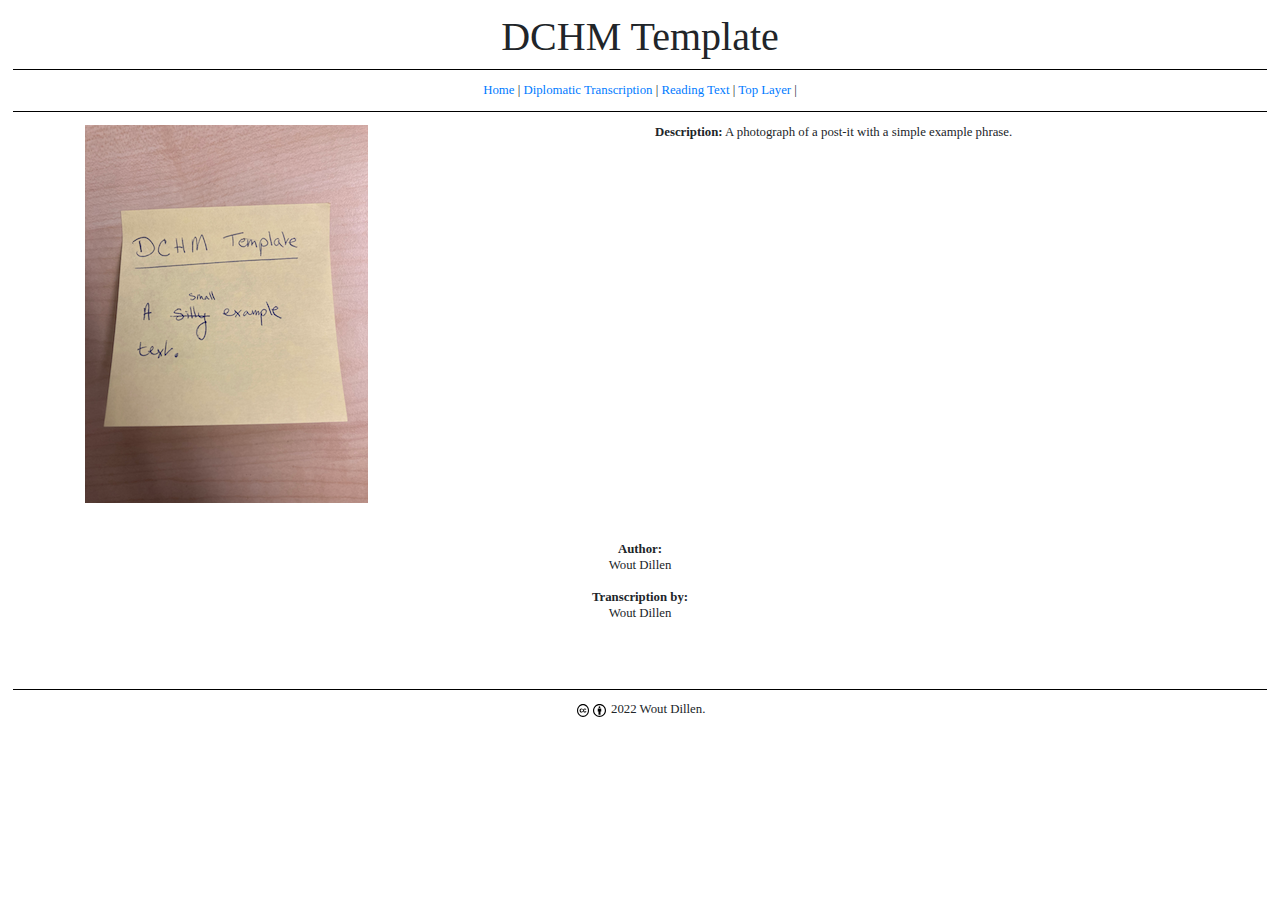
==== docs/index.html @ a069969e "Initial commit" ====
<!DOCTYPE html>
<!DOCTYPE HTML><html lang="en" xml:lang="en">
   <head>
      <meta http-equiv="Content-Type" content="text/html; charset=UTF-8">
      <title>
                    
                    frankensTEIn: Home
                </title>
      <link rel="stylesheet" href="https://stackpath.bootstrapcdn.com/bootstrap/4.3.1/css/bootstrap.min.css" integrity="sha384-ggOyR0iXCbMQv3Xipma34MD+dH/1fQ784/j6cY/iJTQUOhcWr7x9JvoRxT2MZw1T" crossorigin="anonymous">
      <link rel="stylesheet" href="assets/css/main.css">
      <link rel="stylesheet" href="assets/css/desktop.css">
   </head>
   <body>
      <header>
         <h1>DCHM Template</h1>
      </header>
      <nav id="sitenav"><a href="index.html">Home</a> |
         <a href="diplomatic.html">Diplomatic Transcription</a> |
         <a href="reading.html">Reading Text</a> |
         <a href="toplayer.html">Top Layer</a> |
         </nav>
      <main id="manuscript">
         <div class="container">
            <div class="row">
               <div class="col-sm">
                  <article id="thumbnail"><img src="assets/img/documents/postit01_thumb.png" title="Post-It 01" alt="&#xA;               A photograph of a post-it with a simple example phrase.&#xA;            "></article>
               </div>
               <div class="col-sm">
                  <article id="transcription">
                     <p><strong>Description:</strong>
                        A photograph of a post-it with a simple example phrase.
                        </p>
                  </article>
               </div>
            </div>
            <div class="row">
               <div class="col-sm">
                  <article id="details">
                     <p><strong>Author:</strong><br>Wout Dillen</p>
                     <p><strong>Transcription by:</strong><br>Wout Dillen</p>
                  </article>
               </div>
            </div>
         </div>
      </main>
      <footer>
         <div class="row" id="footer">
            <div class="col-sm copyright">
               <div class="copyright_logos"><a href="https://creativecommons.org/licenses/by/4.0/legalcode"><img src="assets/img/logos/cc.svg" class="copyright_logo" alt="Creative Commons License"><img src="assets/img/logos/by.svg" class="copyright_logo" alt="Attribution 4.0 International"></a></div>
               <div class="copyright_text">
                  2022 Wout Dillen.
                  </div>
            </div>
         </div>
      </footer><script src="https://code.jquery.com/jquery-3.3.1.slim.min.js" integrity="sha384-q8i/X+965DzO0rT7abK41JStQIAqVgRVzpbzo5smXKp4YfRvH+8abtTE1Pi6jizo" crossorigin="anonymous"></script><script src="https://cdn.jsdelivr.net/npm/popper.js@1.14.3/dist/umd/popper.min.js" integrity="sha384-ZMP7rVo3mIykV+2+9J3UJ46jBk0WLaUAdn689aCwoqbBJiSnjAK/l8WvCWPIPm49" crossorigin="anonymous"></script><script src="https://cdn.jsdelivr.net/npm/bootstrap@4.1.3/dist/js/bootstrap.min.js" integrity="sha384-ChfqqxuZUCnJSK3+MXmPNIyE6ZbWh2IMqE241rYiqJxyMiZ6OW/JmZQ5stwEULTy" crossorigin="anonymous"></script></body>
</html>
---- docs/assets/css/main.css ----
body {
	padding: 1vw;
	font-family: 'Palatino','Palatino Linotype','Palatino LT STD','Book Antiqua','Georgia,serif';
	line-height: 1.25;
	font-size: 1vw;
  width: 100%;
	}

h1, h2, h3, nav, footer {
    text-align: center;
}

nav {
    margin-bottom: 1vw;
    border-top: 1px solid black;
    border-bottom: 1px solid black;
    padding: 1vw;
}

h2 {
    padding: 1vw;
}

h3 {
    font-weight: bold;
    padding: 1vw;
    
}

#details {
    padding: 2vw;
    margin: 1vw;
    text-align: center;    
}

footer {
    border-top: 1px solid black;
    padding-top: 1vw;
    margin-top: 1vw;
}

.copyright {
    width: 50%;
    margin: auto;
}

.copyright_logos, .copyright_text {
    display: inline;
}

.copyright_logo {
		width: 1vw;
		margin:.15vw;
	}
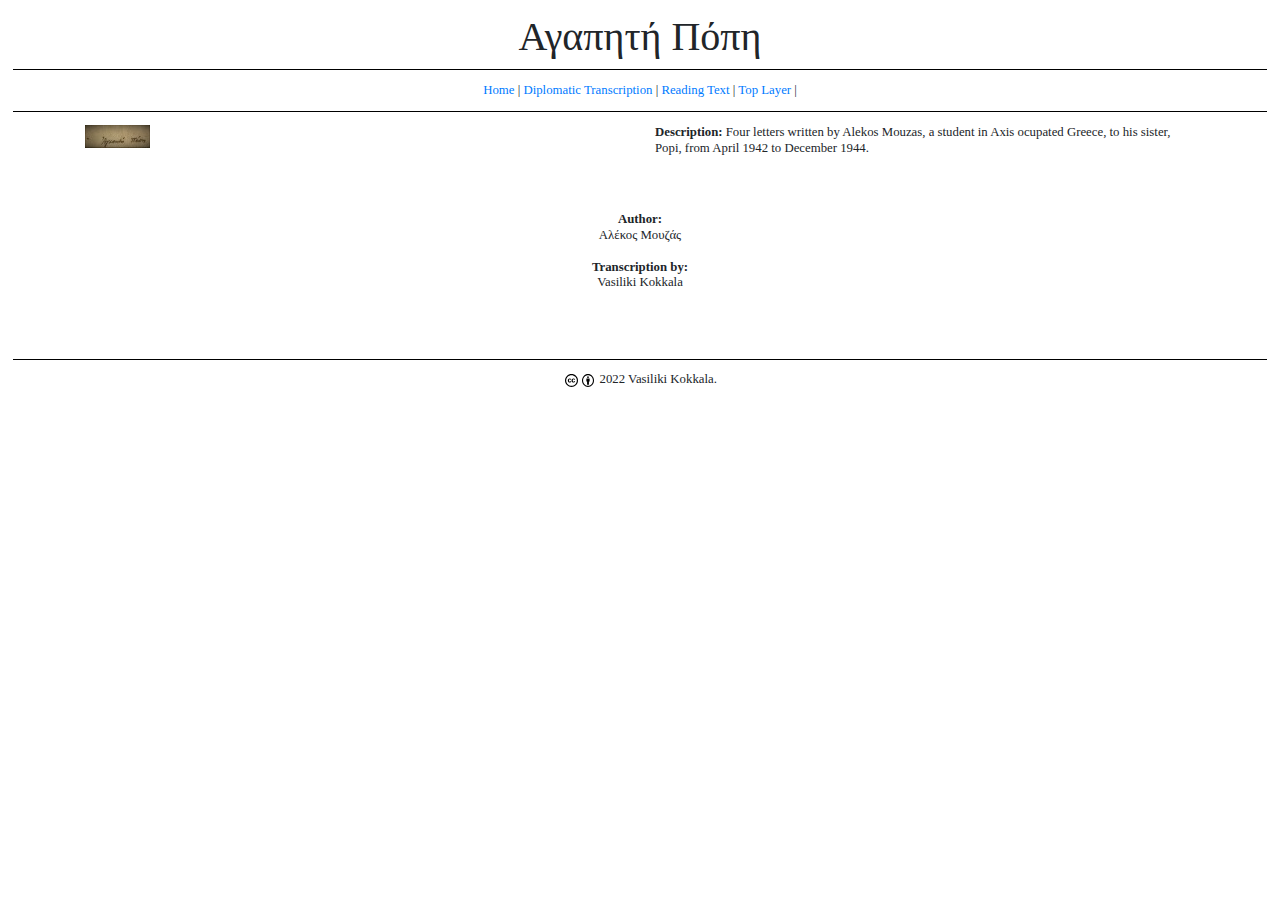
==== commit c822c733: "#5 index.xsl=articles/img : inserted indexx and letter2-see if it works" ====
--- a/docs/index.html
+++ b/docs/index.html
@@ -4,7 +4,7 @@
       <meta http-equiv="Content-Type" content="text/html; charset=UTF-8">
       <title>
                     
-                    frankensTEIn: Home
+                    Αγαπητή Πόπη: Home
                 </title>
       <link rel="stylesheet" href="https://stackpath.bootstrapcdn.com/bootstrap/4.3.1/css/bootstrap.min.css" integrity="sha384-ggOyR0iXCbMQv3Xipma34MD+dH/1fQ784/j6cY/iJTQUOhcWr7x9JvoRxT2MZw1T" crossorigin="anonymous">
       <link rel="stylesheet" href="assets/css/main.css">
@@ -12,7 +12,7 @@
    </head>
    <body>
       <header>
-         <h1>DCHM Template</h1>
+         <h1>Αγαπητή Πόπη</h1>
       </header>
       <nav id="sitenav"><a href="index.html">Home</a> |
          <a href="diplomatic.html">Diplomatic Transcription</a> |
@@ -23,12 +23,13 @@
          <div class="container">
             <div class="row">
                <div class="col-sm">
-                  <article id="thumbnail"><img src="assets/img/documents/postit01_thumb.png" title="Post-It 01" alt="&#xA;               A photograph of a post-it with a simple example phrase.&#xA;            "></article>
+                  <article id="thumbnail"><img src="assets/img/documents/indexx_thumbnail.jpg" title="Home photo" alt="&#xA;               Four letters written by Alekos Mouzas, a student in Axis ocupated&#xA;                    Greece, to his sister, Popi, from April 1942 to December 1944. &#xA;            "></article>
                </div>
                <div class="col-sm">
                   <article id="transcription">
                      <p><strong>Description:</strong>
-                        A photograph of a post-it with a simple example phrase.
+                        Four letters written by Alekos Mouzas, a student in Axis ocupated
+                        Greece, to his sister, Popi, from April 1942 to December 1944. 
                         </p>
                   </article>
                </div>
@@ -36,8 +37,8 @@
             <div class="row">
                <div class="col-sm">
                   <article id="details">
-                     <p><strong>Author:</strong><br>Wout Dillen</p>
-                     <p><strong>Transcription by:</strong><br>Wout Dillen</p>
+                     <p><strong>Author:</strong><br>Αλέκος Μουζάς</p>
+                     <p><strong>Transcription by:</strong><br>Vasiliki Kokkala</p>
                   </article>
                </div>
             </div>
@@ -48,7 +49,7 @@
             <div class="col-sm copyright">
                <div class="copyright_logos"><a href="https://creativecommons.org/licenses/by/4.0/legalcode"><img src="assets/img/logos/cc.svg" class="copyright_logo" alt="Creative Commons License"><img src="assets/img/logos/by.svg" class="copyright_logo" alt="Attribution 4.0 International"></a></div>
                <div class="copyright_text">
-                  2022 Wout Dillen.
+                  2022 Vasiliki Kokkala.
                   </div>
             </div>
          </div>
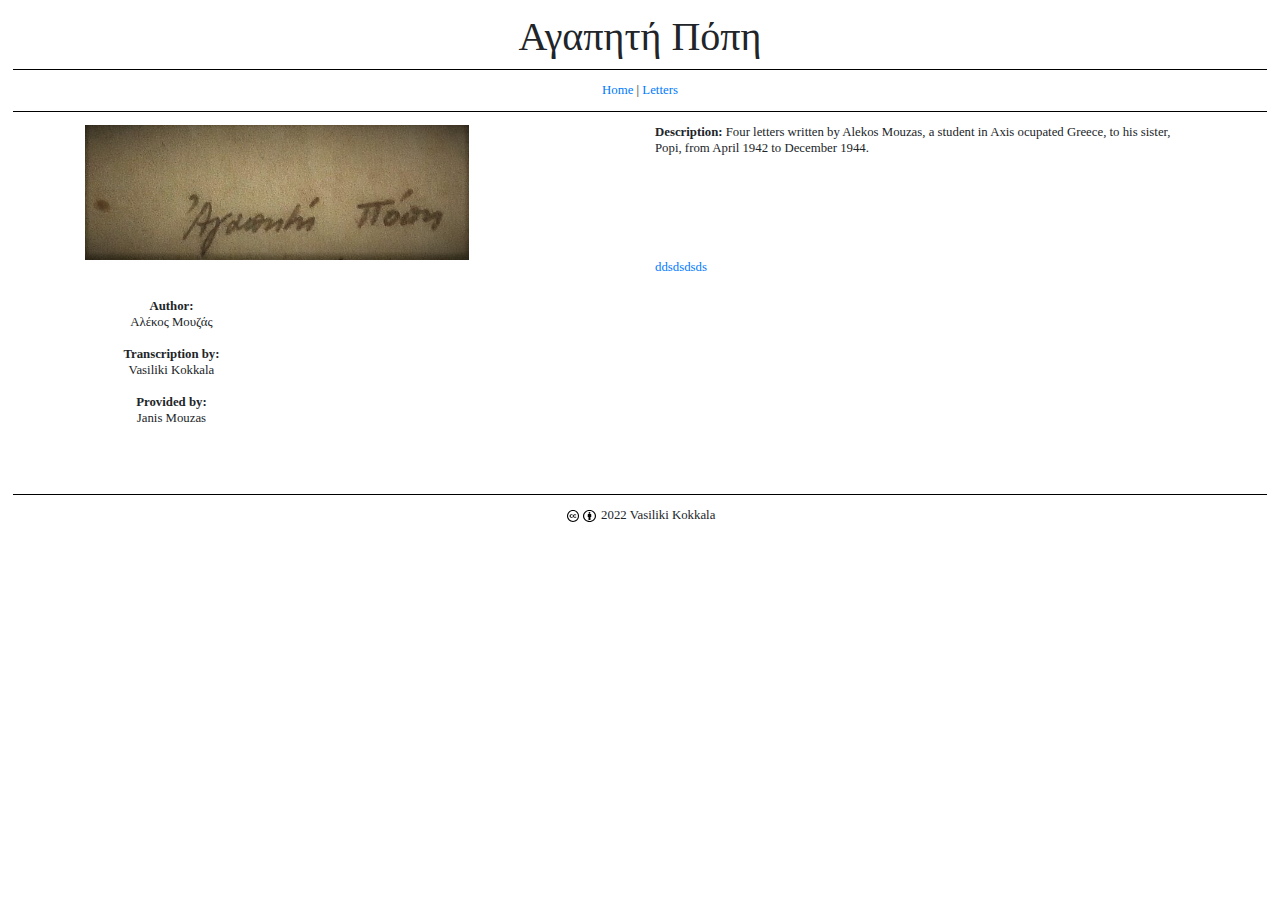
==== commit 1569d133: "final project" ====
--- a/docs/index.html
+++ b/docs/index.html
@@ -2,10 +2,7 @@
 <!DOCTYPE HTML><html lang="en" xml:lang="en">
    <head>
       <meta http-equiv="Content-Type" content="text/html; charset=UTF-8">
-      <title>
-                    
-                    Αγαπητή Πόπη: Home
-                </title>
+      <title>Αγαπητή Πόπη</title>
       <link rel="stylesheet" href="https://stackpath.bootstrapcdn.com/bootstrap/4.3.1/css/bootstrap.min.css" integrity="sha384-ggOyR0iXCbMQv3Xipma34MD+dH/1fQ784/j6cY/iJTQUOhcWr7x9JvoRxT2MZw1T" crossorigin="anonymous">
       <link rel="stylesheet" href="assets/css/main.css">
       <link rel="stylesheet" href="assets/css/desktop.css">
@@ -15,15 +12,12 @@
          <h1>Αγαπητή Πόπη</h1>
       </header>
       <nav id="sitenav"><a href="index.html">Home</a> |
-         <a href="diplomatic.html">Diplomatic Transcription</a> |
-         <a href="reading.html">Reading Text</a> |
-         <a href="toplayer.html">Top Layer</a> |
-         </nav>
+         <a href="reading.html">Letters</a></nav>
       <main id="manuscript">
          <div class="container">
             <div class="row">
                <div class="col-sm">
-                  <article id="thumbnail"><img src="assets/img/documents/indexx_thumbnail.jpg" title="Home photo" alt="&#xA;               Four letters written by Alekos Mouzas, a student in Axis ocupated&#xA;                    Greece, to his sister, Popi, from April 1942 to December 1944. &#xA;            "></article>
+                  <article id="thumbnail"><img src="assets/img/documents/indexx.jpg" title="Home photo" alt="&#xA;               Four letters written by Alekos Mouzas, a student in Axis ocupated&#xA;                    Greece, to his sister, Popi, from April 1942 to December 1944. &#xA;            "></article>
                </div>
                <div class="col-sm">
                   <article id="transcription">
@@ -39,7 +33,10 @@
                   <article id="details">
                      <p><strong>Author:</strong><br>Αλέκος Μουζάς</p>
                      <p><strong>Transcription by:</strong><br>Vasiliki Kokkala</p>
+                     <p><strong>Provided by:</strong><br>Janis Mouzas</p>
                   </article>
+               </div>
+               <div class="col-sm"><a href="https://example.com">ddsdsdsds</a><p></p>
                </div>
             </div>
          </div>
@@ -49,8 +46,7 @@
             <div class="col-sm copyright">
                <div class="copyright_logos"><a href="https://creativecommons.org/licenses/by/4.0/legalcode"><img src="assets/img/logos/cc.svg" class="copyright_logo" alt="Creative Commons License"><img src="assets/img/logos/by.svg" class="copyright_logo" alt="Attribution 4.0 International"></a></div>
                <div class="copyright_text">
-                  2022 Vasiliki Kokkala.
-                  </div>
+                  2022 Vasiliki Kokkala</div>
             </div>
          </div>
       </footer><script src="https://code.jquery.com/jquery-3.3.1.slim.min.js" integrity="sha384-q8i/X+965DzO0rT7abK41JStQIAqVgRVzpbzo5smXKp4YfRvH+8abtTE1Pi6jizo" crossorigin="anonymous"></script><script src="https://cdn.jsdelivr.net/npm/popper.js@1.14.3/dist/umd/popper.min.js" integrity="sha384-ZMP7rVo3mIykV+2+9J3UJ46jBk0WLaUAdn689aCwoqbBJiSnjAK/l8WvCWPIPm49" crossorigin="anonymous"></script><script src="https://cdn.jsdelivr.net/npm/bootstrap@4.1.3/dist/js/bootstrap.min.js" integrity="sha384-ChfqqxuZUCnJSK3+MXmPNIyE6ZbWh2IMqE241rYiqJxyMiZ6OW/JmZQ5stwEULTy" crossorigin="anonymous"></script></body>
--- a/docs/assets/css/main.css
+++ b/docs/assets/css/main.css
@@ -53,4 +53,15 @@
 .copyright_logo {
 		width: 1vw;
 		margin:.15vw;
-	}+	}
+
+article {
+display: inline-block;
+}
+article img {
+	max-width: 20vw!important;
+}
+
+article[id="thumbnail"] img {
+	max-width: 30vw!important;
+}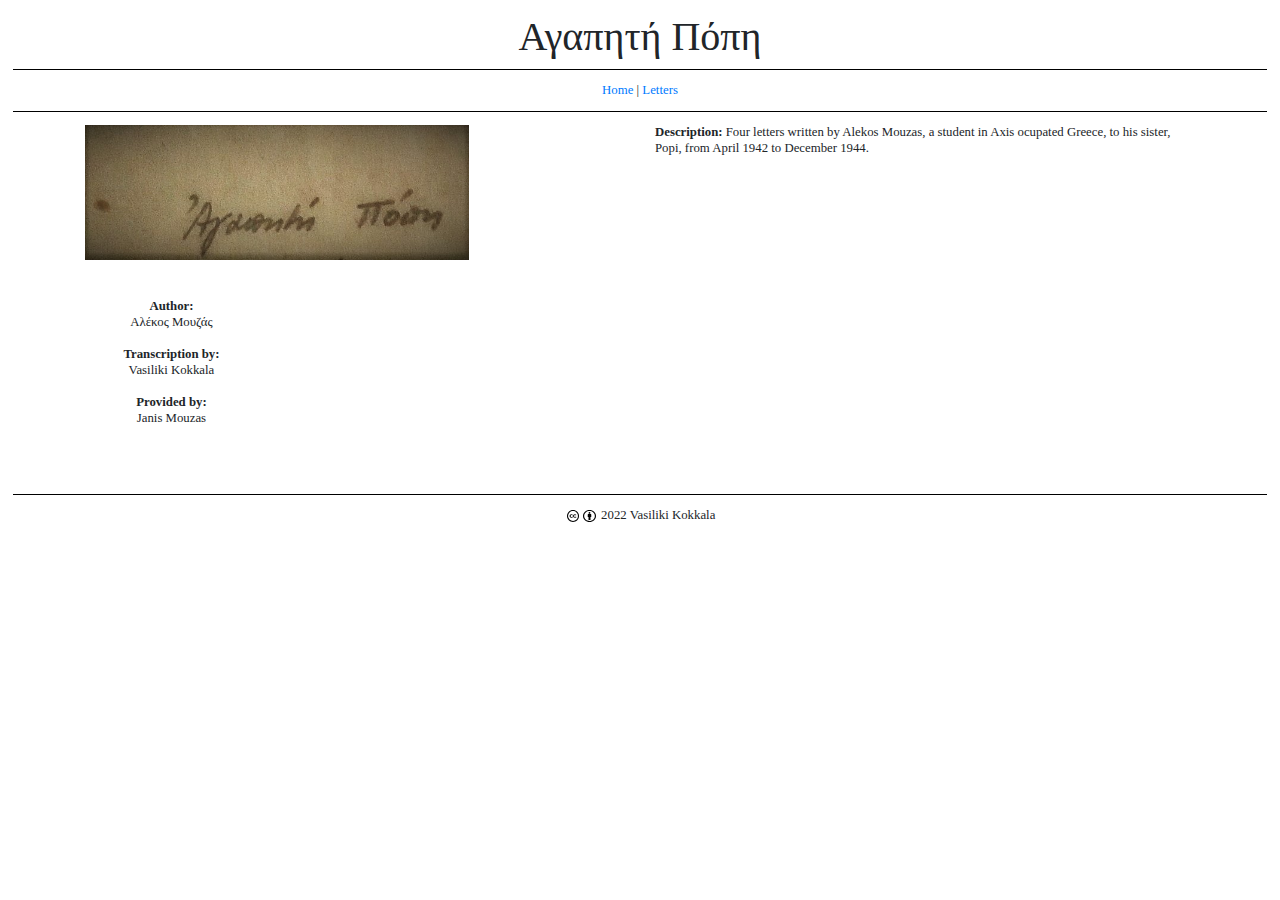
==== commit 270c05c4: "applied senario" ====
--- a/docs/index.html
+++ b/docs/index.html
@@ -36,7 +36,8 @@
                      <p><strong>Provided by:</strong><br>Janis Mouzas</p>
                   </article>
                </div>
-               <div class="col-sm"><a href="https://example.com">ddsdsdsds</a><p></p>
+               <div class="col-sm">
+                  <p></p>
                </div>
             </div>
          </div>
--- a/docs/assets/css/main.css
+++ b/docs/assets/css/main.css
@@ -59,7 +59,7 @@
 display: inline-block;
 }
 article img {
-	max-width: 20vw!important;
+	  max-width: 15vw!important;
 }
 
 article[id="thumbnail"] img {
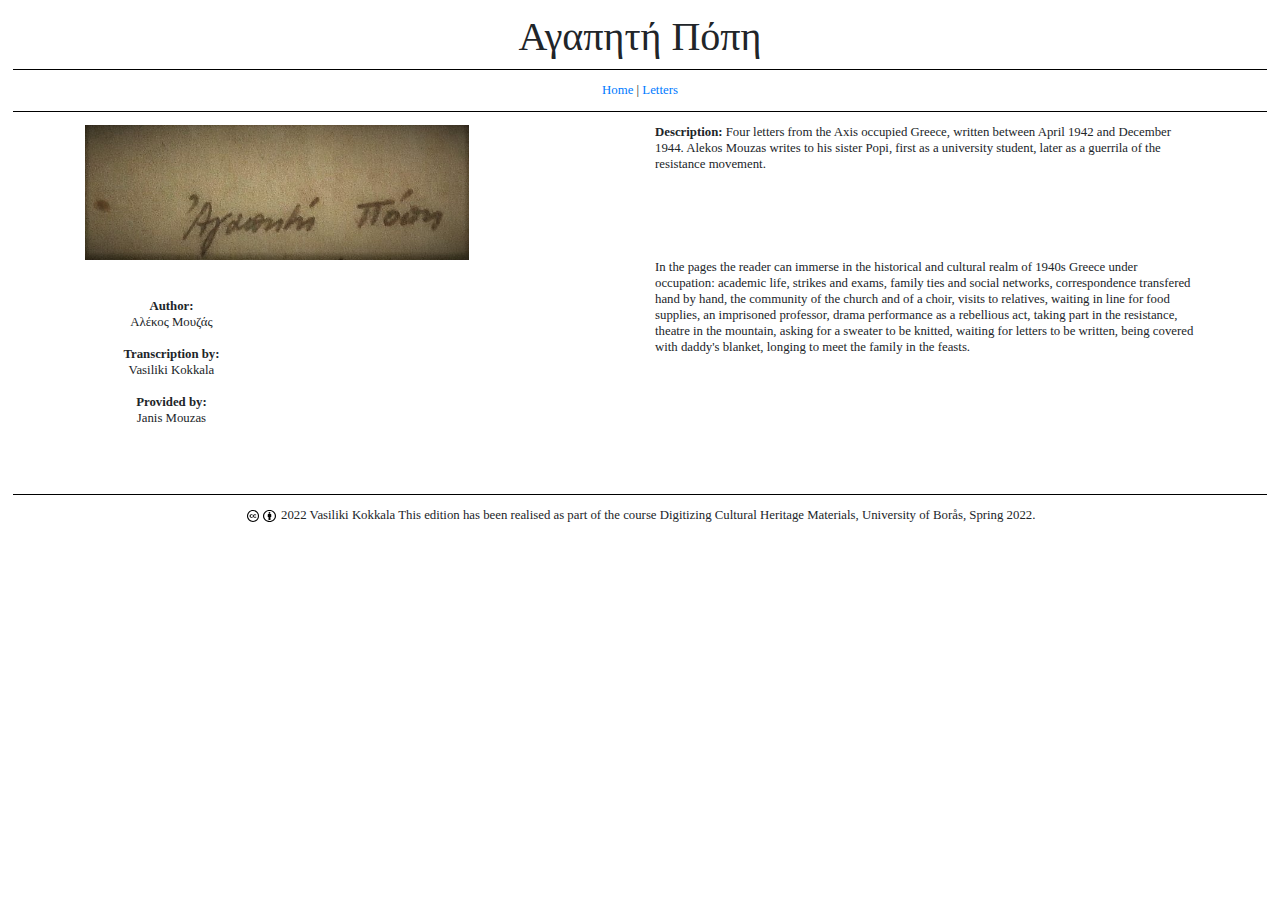
==== commit 497eb12d: "last change, index info" ====
--- a/docs/index.html
+++ b/docs/index.html
@@ -17,13 +17,15 @@
          <div class="container">
             <div class="row">
                <div class="col-sm">
-                  <article id="thumbnail"><img src="assets/img/documents/indexx.jpg" title="Home photo" alt="&#xA;               Four letters written by Alekos Mouzas, a student in Axis ocupated&#xA;                    Greece, to his sister, Popi, from April 1942 to December 1944. &#xA;            "></article>
+                  <article id="thumbnail"><img src="assets/img/documents/indexx.jpg" title="Home photo" alt="&#xA;              Four letters from the Axis occupied Greece, written between April 1942 and December 1944.&#xA;               Alekos Mouzas writes to his sister Popi, first as a university student, later as a guerrila of the resistance movement.&#xA;            "></article>
                </div>
                <div class="col-sm">
                   <article id="transcription">
                      <p><strong>Description:</strong>
-                        Four letters written by Alekos Mouzas, a student in Axis ocupated
-                        Greece, to his sister, Popi, from April 1942 to December 1944. 
+                        Four letters from the Axis occupied Greece, written between April 1942 and December
+                        1944.
+                        Alekos Mouzas writes to his sister Popi, first as a university student, later as a
+                        guerrila of the resistance movement.
                         </p>
                   </article>
                </div>
@@ -37,7 +39,13 @@
                   </article>
                </div>
                <div class="col-sm">
-                  <p></p>
+                  <p>In the pages the reader can immerse in the historical and cultural realm of 1940s
+                     Greece under occupation: academic life, strikes and exams, family ties and social
+                     networks, correspondence transfered hand by hand, the community of the church and
+                     of a choir, visits to relatives, waiting in line for food supplies, an imprisoned
+                     professor, drama performance as a rebellious act, taking part in the resistance, theatre
+                     in the mountain, asking for a sweater to be knitted, waiting for letters to be written,
+                     being covered with daddy's blanket, longing to meet the family in the feasts.</p>
                </div>
             </div>
          </div>
@@ -47,7 +55,10 @@
             <div class="col-sm copyright">
                <div class="copyright_logos"><a href="https://creativecommons.org/licenses/by/4.0/legalcode"><img src="assets/img/logos/cc.svg" class="copyright_logo" alt="Creative Commons License"><img src="assets/img/logos/by.svg" class="copyright_logo" alt="Attribution 4.0 International"></a></div>
                <div class="copyright_text">
-                  2022 Vasiliki Kokkala</div>
+                  2022 Vasiliki Kokkala
+                  This edition has been realised as part of the course Digitizing Cultural Heritage
+                  Materials, University of Borås, Spring 2022. 
+                  </div>
             </div>
          </div>
       </footer><script src="https://code.jquery.com/jquery-3.3.1.slim.min.js" integrity="sha384-q8i/X+965DzO0rT7abK41JStQIAqVgRVzpbzo5smXKp4YfRvH+8abtTE1Pi6jizo" crossorigin="anonymous"></script><script src="https://cdn.jsdelivr.net/npm/popper.js@1.14.3/dist/umd/popper.min.js" integrity="sha384-ZMP7rVo3mIykV+2+9J3UJ46jBk0WLaUAdn689aCwoqbBJiSnjAK/l8WvCWPIPm49" crossorigin="anonymous"></script><script src="https://cdn.jsdelivr.net/npm/bootstrap@4.1.3/dist/js/bootstrap.min.js" integrity="sha384-ChfqqxuZUCnJSK3+MXmPNIyE6ZbWh2IMqE241rYiqJxyMiZ6OW/JmZQ5stwEULTy" crossorigin="anonymous"></script></body>
